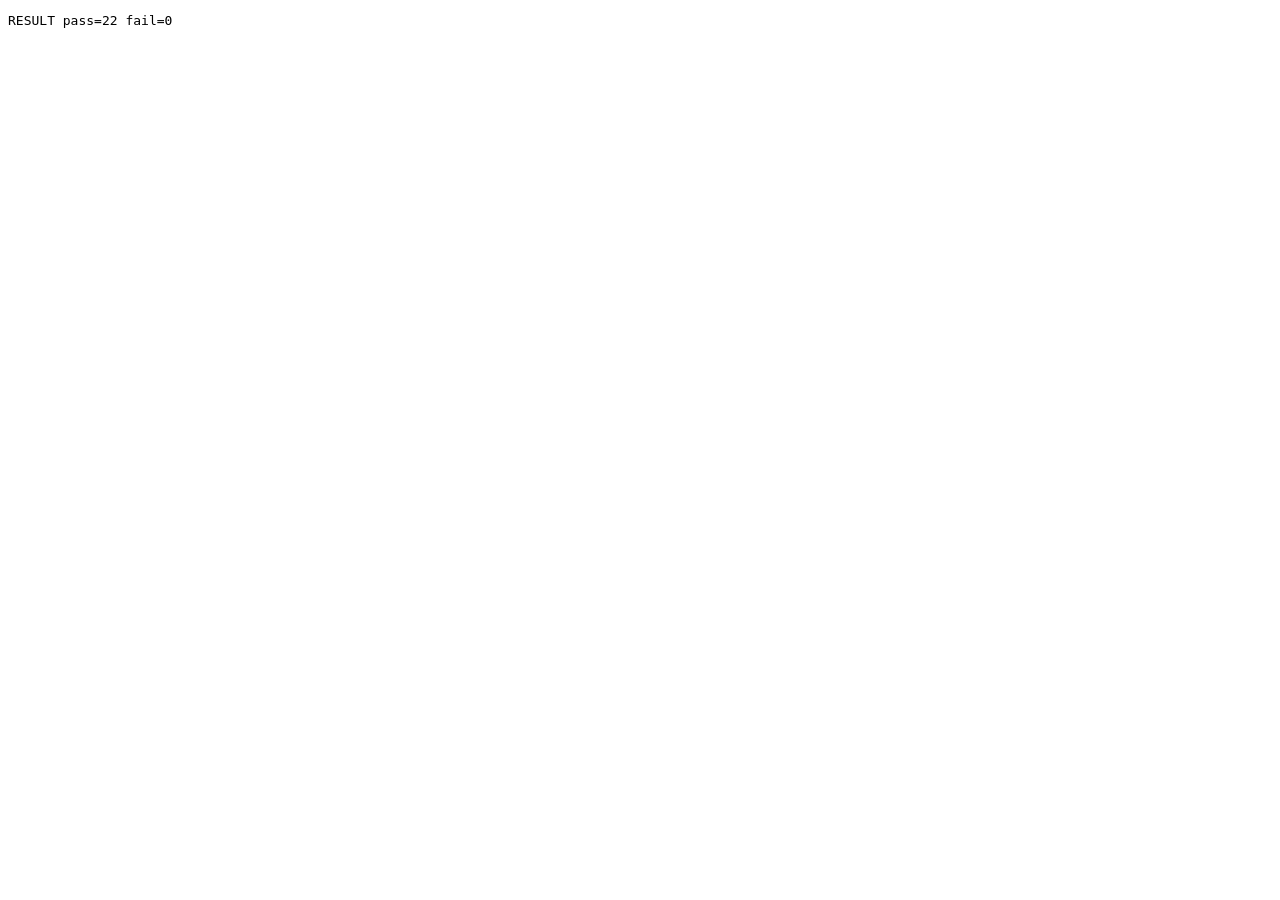
==== tests/index.html @ e7f63d68 "Add Address Space Packer subnetting game and ARCADE.md Static web game (8 levels, warm-up drill), sp" ====
<!doctype html><meta charset="utf-8"><title>tests</title><pre id="out">running</pre>
<script type="module">
import * as S from '../js/subnet.js';
import { LEVELS } from '../js/levels.js';
const results = []; let pass = 0, fail = 0;
function t(name, fn) { try { fn(); pass++; } catch (e) { fail++; results.push('FAIL ' + name + ': ' + e.message); } }
function eq(a, b) { if (a !== b) throw new Error(`expected ${b}, got ${a}`); }

t('ip round trip', () => eq(S.intToIp(S.ipToInt('192.168.1.130')), '192.168.1.130'));
t('high-bit ip', () => eq(S.intToIp(S.ipToInt('255.255.255.255')), '255.255.255.255'));
t('usable /24', () => eq(S.usableHosts(24), 254));
t('usable /30', () => eq(S.usableHosts(30), 2));
t('lan /31 unusable', () => eq(S.usableHosts(31), 0));
t('link /31 is 2 (RFC 3021)', () => eq(S.usableHosts(31, 'link'), 2));
t('prefixForHosts 100 -> /25', () => eq(S.prefixForHosts(100), 25));
t('prefixForHosts 126 -> /25', () => eq(S.prefixForHosts(126), 25));
t('prefixForHosts 127 -> /24', () => eq(S.prefixForHosts(127), 24));
t('prefixForHosts 2 lan -> /30', () => eq(S.prefixForHosts(2), 30));
t('prefixForHosts 2 link -> /31', () => eq(S.prefixForHosts(2, 'link'), 31));
t('alignment', () => { eq(S.isAligned(S.ipToInt('10.0.0.64'), 26), true); eq(S.isAligned(S.ipToInt('10.0.0.48'), 26), false); });
t('overlap', () => { eq(S.overlaps({start:0,size:64},{start:32,size:32}), true); eq(S.overlaps({start:0,size:64},{start:64,size:64}), false); });
t('describeBlock', () => { const d = S.describeBlock(S.ipToInt('10.0.0.64'), 26); eq(d.broadcast, '10.0.0.127'); eq(d.first, '10.0.0.65'); eq(d.last, '10.0.0.126'); });

for (const L of LEVELS) {
  t(`level ${L.id} solvable and unit fine enough`, () => {
    const parent = S.parseCidr(L.parent);
    const used = L.reserved.map((r) => S.parseCidr(r.cidr));
    const unitSize = S.blockSize(L.unit);
    const reqs = L.requests.map((r) => ({ ...r, p: S.prefixForHosts(r.hosts, r.kind || 'lan') }));
    reqs.sort((a, b) => a.p - b.p);
    for (const r of reqs) {
      if (r.p > L.unit) throw new Error(`${r.name} needs /${r.p}, finer than unit /${L.unit}`);
      const s = S.findFreeSlot(parent, used, r.p);
      if (s < 0) throw new Error(`no slot for ${r.name} /${r.p}`);
      used.push({ start: s, size: S.blockSize(r.p) });
    }
    if (parent.size % unitSize) throw new Error('unit does not divide parent');
    if (parent.size / unitSize > 128) throw new Error('too many cells');
    L.reserved.forEach((r) => { if (!S.isAligned(S.parseCidr(r.cidr).start, S.parseCidr(r.cidr).prefix)) throw new Error('reserved misaligned'); });
  });
}
document.getElementById('out').textContent = `RESULT pass=${pass} fail=${fail}\n` + results.join('\n');
</script>
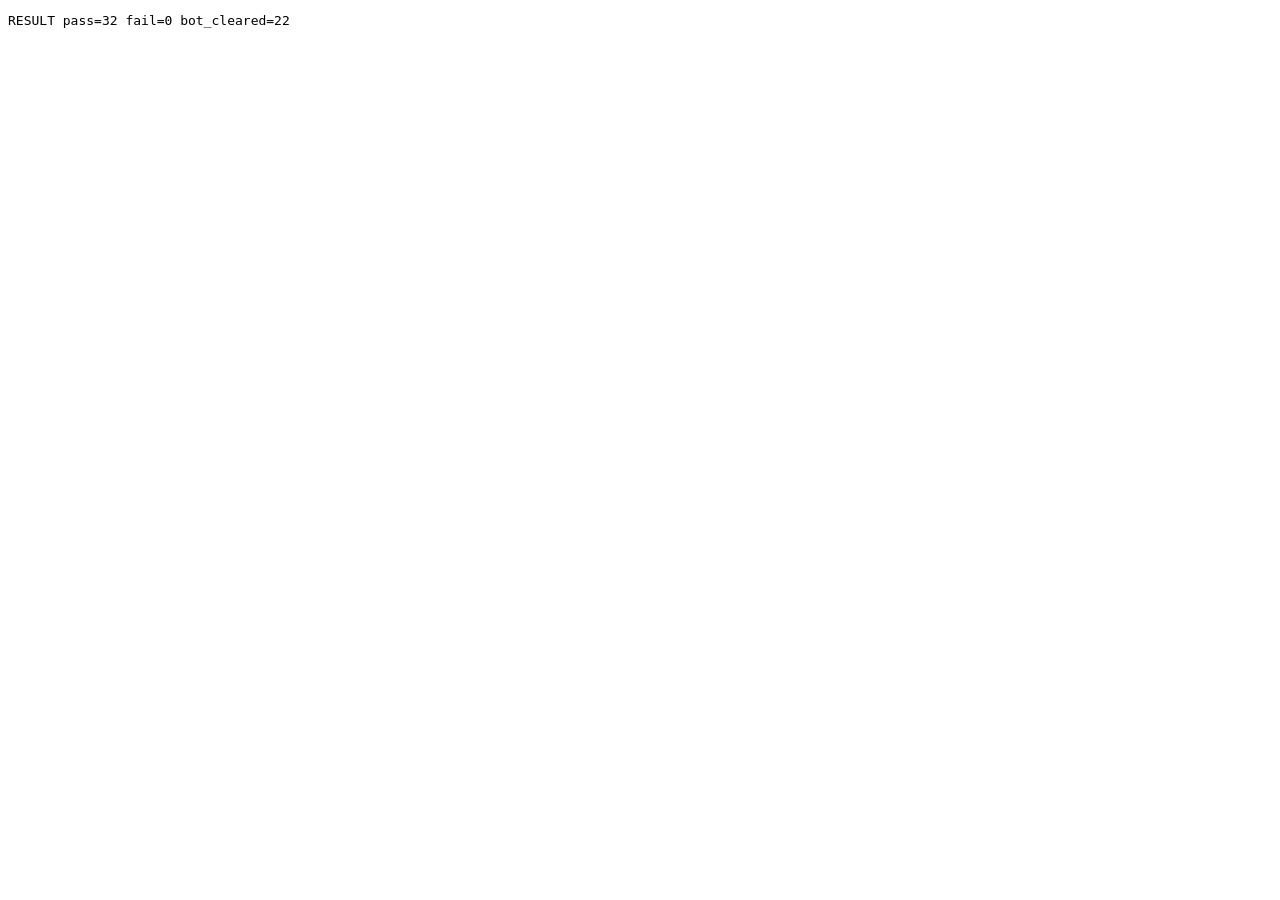
==== commit 35d86958: "Add Tetris-style Arcade mode with rotating subnet bundles Z-order well layout so every aligned subne" ====
--- a/tests/index.html
+++ b/tests/index.html
@@ -2,6 +2,7 @@
 <script type="module">
 import * as S from '../js/subnet.js';
 import { LEVELS } from '../js/levels.js';
+import * as F from '../js/falling-core.js';
 const results = []; let pass = 0, fail = 0;
 function t(name, fn) { try { fn(); pass++; } catch (e) { fail++; results.push('FAIL ' + name + ': ' + e.message); } }
 function eq(a, b) { if (a !== b) throw new Error(`expected ${b}, got ${a}`); }
@@ -39,5 +40,104 @@
     L.reserved.forEach((r) => { if (!S.isAligned(S.parseCidr(r.cidr).start, S.parseCidr(r.cidr).prefix)) throw new Error('reserved misaligned'); });
   });
 }
-document.getElementById('out').textContent = `RESULT pass=${pass} fail=${fail}\n` + results.join('\n');
+
+// ---- falling-block core ----
+t('Z-order: every aligned block is a rectangle covering exactly its address range', () => {
+  for (let prefix = 24; prefix <= 30; prefix++) {
+    const sh = F.shape(prefix);
+    for (let y = 0; y < F.H; y += sh.h) for (let x = 0; x < F.W; x += sh.w) {
+      const addrs = [];
+      for (let r = y; r < y + sh.h; r++) for (let c = x; c < x + sh.w; c++) addrs.push(F.morton(c, r));
+      addrs.sort((a, b) => a - b);
+      const start = addrs[0];
+      if (start % sh.size) throw new Error(`/${prefix} at ${x},${y} starts misaligned at ${start}`);
+      addrs.forEach((a, i) => { if (a !== start + i) throw new Error(`/${prefix} at ${x},${y} not contiguous`); });
+    }
+  }
+});
+t('shape dims: /30 2x2, /29 4x2, /28 4x4, /27 8x4, /26 8x8, /25 16x8, /24 16x16', () => {
+  const want = { 30: '2x2', 29: '4x2', 28: '4x4', 27: '8x4', 26: '8x8', 25: '16x8', 24: '16x16' };
+  for (const [p, d] of Object.entries(want)) { const s = F.shape(Number(p)); eq(s.w + 'x' + s.h, d); }
+});
+t('morton is a bijection on the 16x16 well', () => {
+  const seen = new Set(); for (let y = 0; y < 16; y++) for (let x = 0; x < 16; x++) seen.add(F.morton(x, y)); eq(seen.size, 256);
+});
+t('rotation: 4 turns restore every shape; CW then CCW is identity', () => {
+  for (const [name, cells] of Object.entries(F.SHAPES)) {
+    let c = cells; for (let i = 0; i < 4; i++) c = F.rotateCW(c);
+    eq(JSON.stringify(c.slice().sort()), JSON.stringify(cells.slice().sort()));
+    eq(JSON.stringify(F.rotateCCW(F.rotateCW(cells)).slice().sort()), JSON.stringify(cells.slice().sort()));
+    eq(F.rotateCW(cells).length, cells.length);
+  }
+});
+t('rotating I turns 4x1 into 1x4; T has four distinct orientations', () => {
+  const e = F.extent(F.rotateCW(F.SHAPES.I)); eq(e.cols + 'x' + e.rows, '1x4');
+  const seen = new Set(); let c = F.SHAPES.T; for (let i = 0; i < 4; i++) { seen.add(JSON.stringify(c.slice().sort())); c = F.rotateCW(c); } eq(seen.size, 4);
+});
+t('makeRound: block size matches hosts, bundles appear, budget respected', () => {
+  let bundles = 0;
+  for (let round = 1; round <= 6; round++) for (let seed = 1; seed <= 10; seed++) {
+    const reqs = F.makeRound(round, F.rng(seed * 31 + round));
+    let total = 0;
+    for (const r of reqs) {
+      eq(S.blockSize(S.prefixForHosts(r.hosts)), r.size); eq(r.names.length, r.cells.length);
+      total += r.size * r.cells.length; if (r.cells.length > 1) bundles++;
+    }
+    if (total > F.W * F.H) throw new Error('over budget');
+  }
+  if (bundles < 10) throw new Error('too few bundles: ' + bundles);
+});
+t('move steps by the cell width; resize snaps', () => {
+  const g = F.newGame(3); F.resize(g, -1); eq(g.piece.prefix, 29); eq(g.piece.w, 4);
+  F.move(g, 1); eq(g.piece.x % 4, 0);
+  F.resize(g, -1); eq(g.piece.prefix, 30); eq(g.piece.x % 2, 0); eq(F.resize(g, -1), false);
+});
+t('too-small piece does not lock and costs one mistake', () => {
+  const g = F.newGame(5);
+  while (S.usableHosts(g.piece.prefix) >= F.currentRequest(g).hosts && F.resize(g, -1)) {}
+  if (S.usableHosts(g.piece.prefix) >= F.currentRequest(g).hosts) return;
+  eq(F.hardDrop(g), 'blocked'); eq(F.step(g), 'blocked'); eq(g.mistakes, 1); eq(g.allocations.length, 0);
+});
+t('bundle locks as separate real subnets with the right addresses', () => {
+  const g = F.newGame(1);
+  g.reqs = [{ name: 'Branch x4', names: ['Branch A', 'Branch B', 'Branch C', 'Branch D'], hosts: 12, size: 16, shape: 'T', cells: F.SHAPES.T.map((c) => c.slice()) },
+            { name: 'Tail', names: ['Tail'], hosts: 12, size: 16, shape: 'single', cells: [[0, 0]] }];
+  g.idx = 0; F.respawn(g);
+  eq(g.piece.prefix, 28); eq(F.hardDrop(g), 'locked');
+  eq(g.allocations.length, 4);
+  const nets = g.allocations.map((a) => a.cidr); eq(new Set(nets).size, 4);
+  nets.forEach((c) => { const [ip, len] = c.split('/'); if (S.ipToInt(ip) % S.blockSize(Number(len))) throw new Error('misaligned ' + c); eq(len, '28'); });
+  eq(g.score >= 400, true);
+});
+t('bot (searches rotations and columns) plays 30 seeds with no misaligned lock', () => {
+  let cleared = 0;
+  for (let seed = 1; seed <= 30; seed++) {
+    const g = F.newGame(seed); let guard = 0;
+    while (!g.over && !g.roundDone && guard++ < 200) {
+      const best = S.prefixForHosts(F.currentRequest(g).hosts);
+      while (g.piece.prefix > best) F.resize(g, 1);
+      while (g.piece.prefix < best) F.resize(g, -1);
+      let pick = null;
+      for (let rot = 0; rot < 4; rot++) {
+        const p = g.piece;
+        for (let x = 0; x + F.extent(p.cells).cols * p.w <= F.W; x += p.w) {
+          if (F.collides(g, p, x, p.y)) continue;
+          const ox = p.x; p.x = x; const ly = F.landingY(g); p.x = ox;
+          const top = ly + F.extent(p.cells).rows * p.h;
+          if (!pick || top < pick.top || (top === pick.top && ly < pick.ly)) pick = { top, ly, x, rot };
+        }
+        F.rotate(g, 1);
+      }
+      if (!pick) { F.hardDrop(g); continue; }
+      for (let i = 0; i < pick.rot; i++) F.rotate(g, 1);
+      if (!F.collides(g, g.piece, pick.x, g.piece.y)) g.piece.x = pick.x;
+      F.hardDrop(g);
+    }
+    g.allocations.forEach((a) => { const [ip, len] = a.cidr.split('/'); if (S.ipToInt(ip) % S.blockSize(Number(len))) throw new Error('misaligned ' + a.cidr); });
+    if (g.roundDone) cleared++;
+  }
+  window.__cleared = cleared;
+  if (cleared < 8) throw new Error('bot only cleared ' + cleared + ' of 30');
+});
+document.getElementById('out').textContent = `RESULT pass=${pass} fail=${fail} bot_cleared=${window.__cleared}\n` + results.join('\n');
 </script>
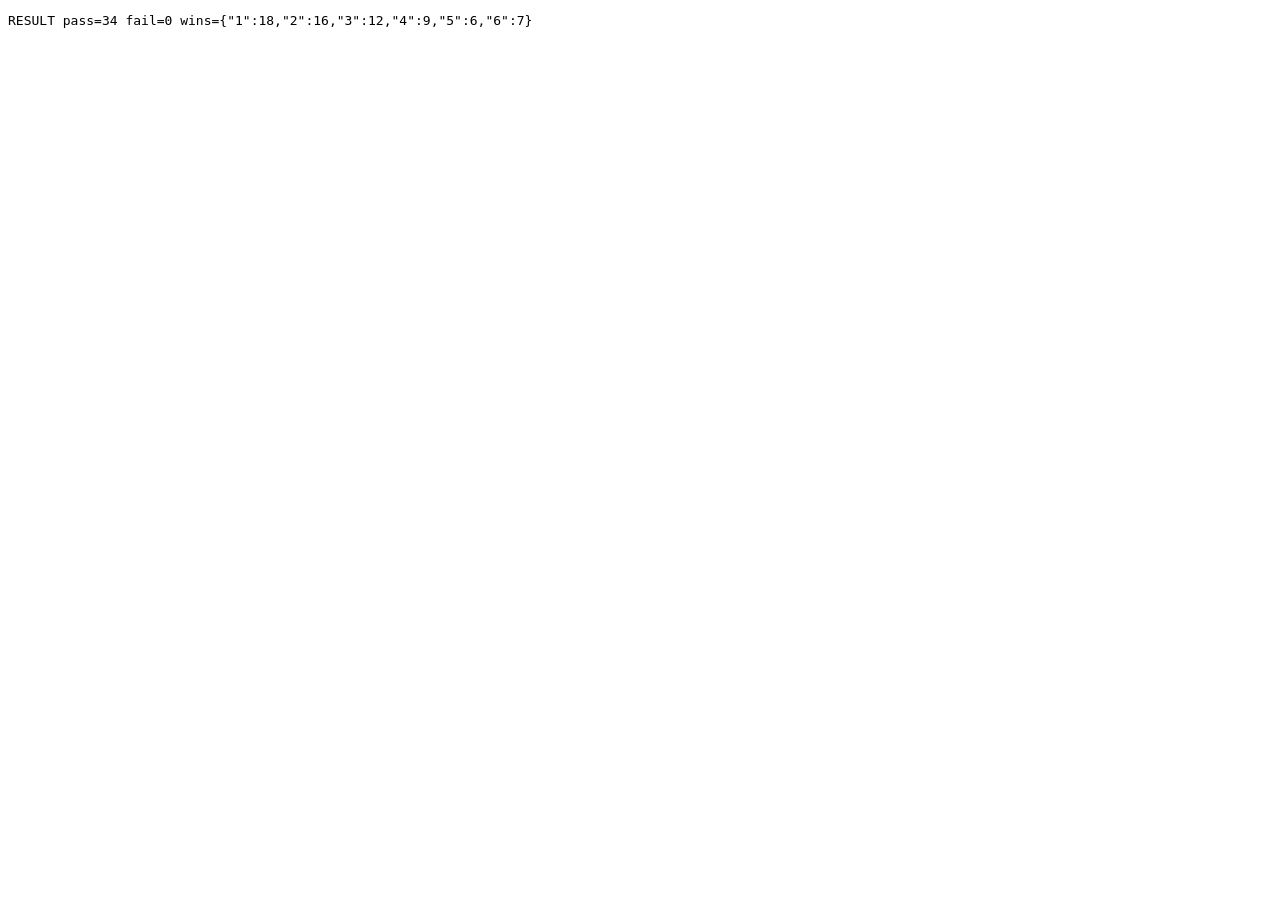
==== commit 49eb56fe: "Replace Tetris mode with Subnet 2048 Tiles are real subnets that merge only when they are true sibli" ====
--- a/tests/index.html
+++ b/tests/index.html
@@ -2,7 +2,7 @@
 <script type="module">
 import * as S from '../js/subnet.js';
 import { LEVELS } from '../js/levels.js';
-import * as F from '../js/falling-core.js';
+import * as M from '../js/merge-core.js';
 const results = []; let pass = 0, fail = 0;
 function t(name, fn) { try { fn(); pass++; } catch (e) { fail++; results.push('FAIL ' + name + ': ' + e.message); } }
 function eq(a, b) { if (a !== b) throw new Error(`expected ${b}, got ${a}`); }
@@ -41,103 +41,135 @@
   });
 }
 
-// ---- falling-block core ----
-t('Z-order: every aligned block is a rectangle covering exactly its address range', () => {
-  for (let prefix = 24; prefix <= 30; prefix++) {
-    const sh = F.shape(prefix);
-    for (let y = 0; y < F.H; y += sh.h) for (let x = 0; x < F.W; x += sh.w) {
-      const addrs = [];
-      for (let r = y; r < y + sh.h; r++) for (let c = x; c < x + sh.w; c++) addrs.push(F.morton(c, r));
-      addrs.sort((a, b) => a - b);
-      const start = addrs[0];
-      if (start % sh.size) throw new Error(`/${prefix} at ${x},${y} starts misaligned at ${start}`);
-      addrs.forEach((a, i) => { if (a !== start + i) throw new Error(`/${prefix} at ${x},${y} not contiguous`); });
+// ---- Subnet 2048 core ----
+const T = (cidr, id = 1) => { const c = S.parseCidr(cidr); return { id, start: c.start, prefix: c.prefix }; };
+t('siblings: halves of the same parent only', () => {
+  eq(M.areSiblings(T('10.0.0.0/28'), T('10.0.0.16/28')), true);
+  eq(M.areSiblings(T('10.0.0.16/28'), T('10.0.0.0/28')), true);
+  eq(M.areSiblings(T('10.0.0.16/28'), T('10.0.0.32/28')), false);   // adjacent and equal, but not siblings
+  eq(M.areSiblings(T('10.0.0.0/28'), T('10.0.0.16/29')), false);    // different sizes
+  eq(M.areSiblings(T('10.0.0.0/28'), T('10.0.0.0/28')), false);
+  eq(M.areSiblings(T('10.0.0.32/27'), T('10.0.0.0/27')), true);     // together they make 10.0.0.0/26
+  eq(M.areSiblings(T('10.0.0.32/27'), T('10.0.0.64/27')), false);   // adjacent and equal, but different /26 parents
+});
+t('siblingStart and merge result', () => {
+  eq(S.intToIp(M.siblingStart(T('10.0.0.48/28'))), '10.0.0.32');
+  eq(S.intToIp(M.siblingStart(T('10.0.0.0/26'))), '10.0.0.64');
+  const m = M.mergedOf(T('10.0.0.16/28'), T('10.0.0.0/28')); eq(S.intToIp(m.start) + '/' + m.prefix, '10.0.0.0/27');
+});
+t('every level pool tiles the parent exactly (30 seeds each)', () => {
+  for (const L of M.LEVELS) for (let seed = 1; seed <= 30; seed++) {
+    const pool = M.makePool(L, M.rng(seed)).slice().sort((a, b) => a.start - b.start);
+    const parent = S.parseCidr(L.parent); let at = parent.start;
+    for (const b of pool) { if (b.start !== at) throw new Error(`level ${L.id} gap/overlap at ${S.intToIp(at)}`); if (b.start % S.blockSize(b.prefix)) throw new Error('misaligned'); at += S.blockSize(b.prefix); }
+    if (at !== parent.start + parent.size) throw new Error(`level ${L.id} does not fill the parent`);
+  }
+});
+const empty = () => new Array(16).fill(null);
+t('slide left merges siblings', () => {
+  const b = empty(); b[0] = T('10.0.0.0/28', 1); b[3] = T('10.0.0.16/28', 2);
+  const r = M.slide(b, 'left');
+  eq(r.merges.length, 1); eq(r.board[0].prefix, 27); eq(S.intToIp(r.board[0].start), '10.0.0.0'); eq(r.board[3], null); eq(r.moved, true);
+});
+t('equal-size non-siblings block each other and report why', () => {
+  const b = empty(); b[0] = T('10.0.0.16/28', 1); b[1] = T('10.0.0.32/28', 2);
+  const r = M.slide(b, 'left');
+  eq(r.merges.length, 0); eq(r.blocked.length, 1); eq(r.moved, false);
+});
+t('one merge per tile per move', () => {
+  const b = empty(); ['10.0.0.0/28', '10.0.0.16/28', '10.0.0.32/28', '10.0.0.48/28'].forEach((c, i) => { b[i] = T(c, i + 1); });
+  const r = M.slide(b, 'left');
+  eq(r.merges.length, 2); eq(r.board[0].prefix, 27); eq(r.board[1].prefix, 27); eq(r.board[2], null);
+});
+t('slide directions: up/down/right', () => {
+  const b = empty(); b[0] = T('10.0.0.0/28', 1); b[12] = T('10.0.0.16/28', 2);   // column 0, rows 0 and 3
+  eq(M.slide(b, 'down').merges.length, 1); eq(M.slide(b, 'up').merges.length, 1);
+  eq(M.slide(b, 'down').board[12].prefix, 27); eq(M.slide(b, 'up').board[0].prefix, 27);
+  const c = empty(); c[0] = T('10.0.0.0/28', 1); c[2] = T('10.0.0.16/28', 2);
+  eq(M.slide(c, 'right').board[3].prefix, 27);
+});
+function coverage(g) {
+  const all = [...g.board.filter(Boolean), ...g.pool].sort((a, b) => a.start - b.start);
+  let at = g.parent.start;
+  for (const x of all) { if (x.start !== at) return false; at += S.blockSize(x.prefix); }
+  return at === g.parent.start + g.parent.size;
+}
+t('coverage invariant holds through 300 random moves on every level', () => {
+  for (let li = 0; li < M.LEVELS.length; li++) {
+    const g = M.newGame(li, 5); const r = M.rng(99); const dirs = ['left', 'right', 'up', 'down'];
+    for (let i = 0; i < 300 && !g.won && !g.lost; i++) { M.move(g, dirs[Math.floor(r() * 4)]); if (!coverage(g)) throw new Error(`level ${li + 1} coverage broken at move ${i}`); }
+    if (!coverage(g)) throw new Error('final coverage');
+  }
+});
+t('undo restores the exact previous state', () => {
+  const g = M.newGame(2, 3); const before = JSON.stringify({ b: g.board, p: g.pool, s: g.score, m: g.moves });
+  for (const d of ['left', 'up', 'right', 'down']) { if (M.move(g, d).moved) break; }
+  eq(M.undo(g), true); eq(JSON.stringify({ b: g.board, p: g.pool, s: g.score, m: g.moves }), before);
+});
+t('stuck detection: a full board with no sibling neighbours is lost; one with a pair is not', () => {
+  const g = M.newGame(2, 1); const parent = S.parseCidr('172.16.0.0/24');
+  const tiles = []; for (let i = 0; i < 16; i++) tiles.push({ start: parent.start + i * 16, prefix: 28 });
+  const adjacentSibling = (order) => { for (let r = 0; r < 4; r++) for (let c = 0; c < 4; c++) { const a = tiles[order[r * 4 + c]]; for (const [dr, dc] of [[0, 1], [1, 0]]) { if (r + dr > 3 || c + dc > 3) continue; if (M.areSiblings(a, tiles[order[(r + dr) * 4 + c + dc]])) return true; } } return false; };
+  const rnd = M.rng(7); let order, tries = 0;
+  do { order = [...Array(16).keys()]; for (let i = 15; i > 0; i--) { const j = Math.floor(rnd() * (i + 1)); [order[i], order[j]] = [order[j], order[i]]; } } while (adjacentSibling(order) && ++tries < 5000);
+  if (tries >= 5000) throw new Error('could not build a deadlocked board');
+  g.level = { ...g.level, parent: '172.16.0.0/24' }; g.parent = parent;
+  g.board = order.map((o, i) => ({ id: i + 1, ...tiles[o] })); g.pool = [];
+  M.checkEnd(g); eq(g.lost, true); eq(g.won, false);
+  // swap two tiles so that a sibling pair sits side by side: now a move exists
+  const g2 = M.newGame(2, 1); g2.level = g.level; g2.parent = parent; g2.pool = [];
+  const b2 = order.map((o, i) => ({ id: i + 1, ...tiles[o] })); const i0 = b2.findIndex((x) => x.start === tiles[0].start), i1 = b2.findIndex((x) => x.start === tiles[1].start);
+  const tmp = b2[i1]; b2[i1] = b2[i0 + 1 < 16 && (i0 % 4) < 3 ? i0 + 1 : i0 - 1]; b2[(i0 % 4) < 3 ? i0 + 1 : i0 - 1] = tmp;
+  g2.board = b2; M.checkEnd(g2); eq(g2.lost, !M.canMove(g2));
+});
+t('winning: a single parent-sized tile ends the game as won', () => {
+  const g = M.newGame(0, 1); const parent = S.parseCidr('10.0.0.0/26');
+  g.board = new Array(16).fill(null); g.board[5] = { id: 1, start: parent.start, prefix: parent.prefix }; g.pool = [];
+  M.checkEnd(g); eq(g.won, true);
+});
+function tilesAfter(board) { return board.filter(Boolean).length; }
+function stuckPairs(board) {   // adjacent equal-size non-siblings in any row or column
+  let n = 0;
+  for (let r = 0; r < 4; r++) for (let c = 0; c < 4; c++) {
+    const a = board[r * 4 + c]; if (!a) continue;
+    for (const [dr, dc] of [[0, 1], [1, 0]]) { const rr = r + dr, cc = c + dc; if (rr > 3 || cc > 3) continue; const b = board[rr * 4 + cc]; if (b && b.prefix === a.prefix && !M.areSiblings(a, b)) n++; }
+  }
+  return n;
+}
+function evalBoard(board, mergedSize) { return mergedSize * 3 - tilesAfter(board) * 40 - stuckPairs(board) * 25; }
+const reid = (board) => board.map((x) => x && { ...x, id: x.id || 99 });
+function search(board, depth) {   // best score reachable by sliding `depth` more times (spawns ignored)
+  let best = -1e9;
+  for (const d of ['left', 'up', 'right', 'down']) {
+    const r = M.slide(board, d); if (!r.moved) continue;
+    const m = r.merges.reduce((a, x) => a + S.blockSize(x.result.prefix), 0);
+    let v = evalBoard(r.board, m);
+    if (depth > 1) { const sub = search(reid(r.board), depth - 1); if (sub > -1e9) v += 0.9 * sub; }
+    if (v > best) best = v;
+  }
+  return best;
+}
+t('a depth-3 planning bot can win every level (winnability check, 20 seeds each)', () => {
+  const wins = {};
+  for (let li = 0; li < M.LEVELS.length; li++) {
+    wins[li + 1] = 0;
+    for (let seed = 1; seed <= 20; seed++) {
+      const g = M.newGame(li, seed); let guard = 0;
+      while (!g.won && !g.lost && guard++ < 800) {
+        let best = null;
+        for (const d of ['left', 'up', 'right', 'down']) {
+          const r = M.slide(g.board, d); if (!r.moved) continue;
+          const m = r.merges.reduce((a, x) => a + S.blockSize(x.result.prefix), 0);
+          const sc = evalBoard(r.board, m) + 0.9 * search(r.board.map((x) => x && { ...x, id: x.id || 99 }), 2);
+          if (!best || sc > best.sc) best = { d, sc };
+        }
+        if (!best) break; M.move(g, best.d);
+      }
+      if (g.won) wins[li + 1]++;
     }
   }
+  window.__wins = JSON.stringify(wins);
+  for (const k of Object.keys(wins)) if (wins[k] < 3) throw new Error(`level ${k}: planning bot won only ${wins[k]}/20`);
 });
-t('shape dims: /30 2x2, /29 4x2, /28 4x4, /27 8x4, /26 8x8, /25 16x8, /24 16x16', () => {
-  const want = { 30: '2x2', 29: '4x2', 28: '4x4', 27: '8x4', 26: '8x8', 25: '16x8', 24: '16x16' };
-  for (const [p, d] of Object.entries(want)) { const s = F.shape(Number(p)); eq(s.w + 'x' + s.h, d); }
-});
-t('morton is a bijection on the 16x16 well', () => {
-  const seen = new Set(); for (let y = 0; y < 16; y++) for (let x = 0; x < 16; x++) seen.add(F.morton(x, y)); eq(seen.size, 256);
-});
-t('rotation: 4 turns restore every shape; CW then CCW is identity', () => {
-  for (const [name, cells] of Object.entries(F.SHAPES)) {
-    let c = cells; for (let i = 0; i < 4; i++) c = F.rotateCW(c);
-    eq(JSON.stringify(c.slice().sort()), JSON.stringify(cells.slice().sort()));
-    eq(JSON.stringify(F.rotateCCW(F.rotateCW(cells)).slice().sort()), JSON.stringify(cells.slice().sort()));
-    eq(F.rotateCW(cells).length, cells.length);
-  }
-});
-t('rotating I turns 4x1 into 1x4; T has four distinct orientations', () => {
-  const e = F.extent(F.rotateCW(F.SHAPES.I)); eq(e.cols + 'x' + e.rows, '1x4');
-  const seen = new Set(); let c = F.SHAPES.T; for (let i = 0; i < 4; i++) { seen.add(JSON.stringify(c.slice().sort())); c = F.rotateCW(c); } eq(seen.size, 4);
-});
-t('makeRound: block size matches hosts, bundles appear, budget respected', () => {
-  let bundles = 0;
-  for (let round = 1; round <= 6; round++) for (let seed = 1; seed <= 10; seed++) {
-    const reqs = F.makeRound(round, F.rng(seed * 31 + round));
-    let total = 0;
-    for (const r of reqs) {
-      eq(S.blockSize(S.prefixForHosts(r.hosts)), r.size); eq(r.names.length, r.cells.length);
-      total += r.size * r.cells.length; if (r.cells.length > 1) bundles++;
-    }
-    if (total > F.W * F.H) throw new Error('over budget');
-  }
-  if (bundles < 10) throw new Error('too few bundles: ' + bundles);
-});
-t('move steps by the cell width; resize snaps', () => {
-  const g = F.newGame(3); F.resize(g, -1); eq(g.piece.prefix, 29); eq(g.piece.w, 4);
-  F.move(g, 1); eq(g.piece.x % 4, 0);
-  F.resize(g, -1); eq(g.piece.prefix, 30); eq(g.piece.x % 2, 0); eq(F.resize(g, -1), false);
-});
-t('too-small piece does not lock and costs one mistake', () => {
-  const g = F.newGame(5);
-  while (S.usableHosts(g.piece.prefix) >= F.currentRequest(g).hosts && F.resize(g, -1)) {}
-  if (S.usableHosts(g.piece.prefix) >= F.currentRequest(g).hosts) return;
-  eq(F.hardDrop(g), 'blocked'); eq(F.step(g), 'blocked'); eq(g.mistakes, 1); eq(g.allocations.length, 0);
-});
-t('bundle locks as separate real subnets with the right addresses', () => {
-  const g = F.newGame(1);
-  g.reqs = [{ name: 'Branch x4', names: ['Branch A', 'Branch B', 'Branch C', 'Branch D'], hosts: 12, size: 16, shape: 'T', cells: F.SHAPES.T.map((c) => c.slice()) },
-            { name: 'Tail', names: ['Tail'], hosts: 12, size: 16, shape: 'single', cells: [[0, 0]] }];
-  g.idx = 0; F.respawn(g);
-  eq(g.piece.prefix, 28); eq(F.hardDrop(g), 'locked');
-  eq(g.allocations.length, 4);
-  const nets = g.allocations.map((a) => a.cidr); eq(new Set(nets).size, 4);
-  nets.forEach((c) => { const [ip, len] = c.split('/'); if (S.ipToInt(ip) % S.blockSize(Number(len))) throw new Error('misaligned ' + c); eq(len, '28'); });
-  eq(g.score >= 400, true);
-});
-t('bot (searches rotations and columns) plays 30 seeds with no misaligned lock', () => {
-  let cleared = 0;
-  for (let seed = 1; seed <= 30; seed++) {
-    const g = F.newGame(seed); let guard = 0;
-    while (!g.over && !g.roundDone && guard++ < 200) {
-      const best = S.prefixForHosts(F.currentRequest(g).hosts);
-      while (g.piece.prefix > best) F.resize(g, 1);
-      while (g.piece.prefix < best) F.resize(g, -1);
-      let pick = null;
-      for (let rot = 0; rot < 4; rot++) {
-        const p = g.piece;
-        for (let x = 0; x + F.extent(p.cells).cols * p.w <= F.W; x += p.w) {
-          if (F.collides(g, p, x, p.y)) continue;
-          const ox = p.x; p.x = x; const ly = F.landingY(g); p.x = ox;
-          const top = ly + F.extent(p.cells).rows * p.h;
-          if (!pick || top < pick.top || (top === pick.top && ly < pick.ly)) pick = { top, ly, x, rot };
-        }
-        F.rotate(g, 1);
-      }
-      if (!pick) { F.hardDrop(g); continue; }
-      for (let i = 0; i < pick.rot; i++) F.rotate(g, 1);
-      if (!F.collides(g, g.piece, pick.x, g.piece.y)) g.piece.x = pick.x;
-      F.hardDrop(g);
-    }
-    g.allocations.forEach((a) => { const [ip, len] = a.cidr.split('/'); if (S.ipToInt(ip) % S.blockSize(Number(len))) throw new Error('misaligned ' + a.cidr); });
-    if (g.roundDone) cleared++;
-  }
-  window.__cleared = cleared;
-  if (cleared < 8) throw new Error('bot only cleared ' + cleared + ' of 30');
-});
-document.getElementById('out').textContent = `RESULT pass=${pass} fail=${fail} bot_cleared=${window.__cleared}\n` + results.join('\n');
+document.getElementById('out').textContent = `RESULT pass=${pass} fail=${fail} wins=${window.__wins}\n` + results.join('\n');
 </script>
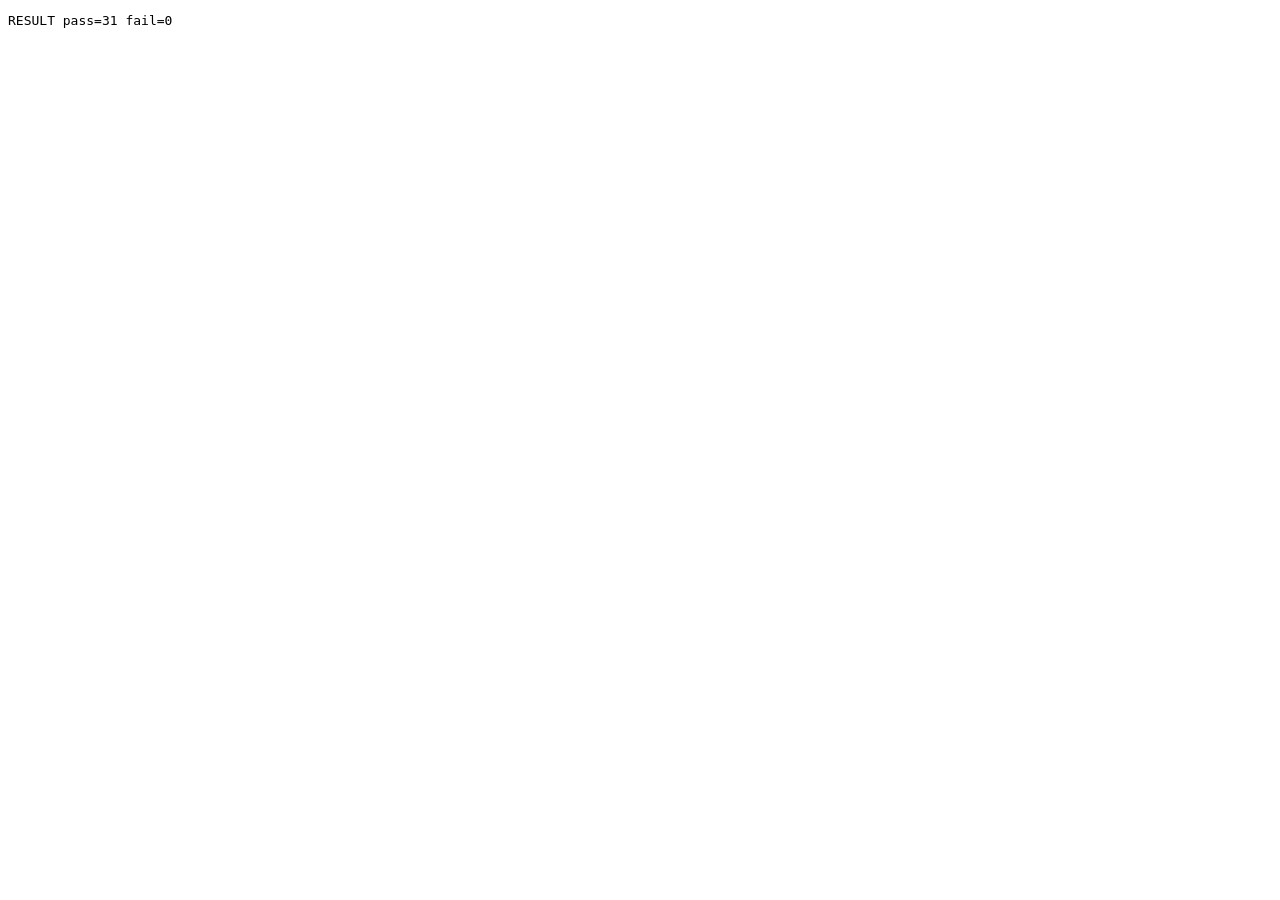
==== commit ec83db55: "Replace subnet games with Network Connections Phone-first word puzzle: 16 tiles, four groups of four" ====
--- a/tests/index.html
+++ b/tests/index.html
@@ -1,175 +1,92 @@
 <!doctype html><meta charset="utf-8"><title>tests</title><pre id="out">running</pre>
 <script type="module">
-import * as S from '../js/subnet.js';
-import { LEVELS } from '../js/levels.js';
-import * as M from '../js/merge-core.js';
+import * as C from '../js/connections-core.js';
 const results = []; let pass = 0, fail = 0;
 function t(name, fn) { try { fn(); pass++; } catch (e) { fail++; results.push('FAIL ' + name + ': ' + e.message); } }
-function eq(a, b) { if (a !== b) throw new Error(`expected ${b}, got ${a}`); }
+function eq(a, b) { if (JSON.stringify(a) !== JSON.stringify(b)) throw new Error(`expected ${JSON.stringify(b)}, got ${JSON.stringify(a)}`); }
 
-t('ip round trip', () => eq(S.intToIp(S.ipToInt('192.168.1.130')), '192.168.1.130'));
-t('high-bit ip', () => eq(S.intToIp(S.ipToInt('255.255.255.255')), '255.255.255.255'));
-t('usable /24', () => eq(S.usableHosts(24), 254));
-t('usable /30', () => eq(S.usableHosts(30), 2));
-t('lan /31 unusable', () => eq(S.usableHosts(31), 0));
-t('link /31 is 2 (RFC 3021)', () => eq(S.usableHosts(31, 'link'), 2));
-t('prefixForHosts 100 -> /25', () => eq(S.prefixForHosts(100), 25));
-t('prefixForHosts 126 -> /25', () => eq(S.prefixForHosts(126), 25));
-t('prefixForHosts 127 -> /24', () => eq(S.prefixForHosts(127), 24));
-t('prefixForHosts 2 lan -> /30', () => eq(S.prefixForHosts(2), 30));
-t('prefixForHosts 2 link -> /31', () => eq(S.prefixForHosts(2, 'link'), 31));
-t('alignment', () => { eq(S.isAligned(S.ipToInt('10.0.0.64'), 26), true); eq(S.isAligned(S.ipToInt('10.0.0.48'), 26), false); });
-t('overlap', () => { eq(S.overlaps({start:0,size:64},{start:32,size:32}), true); eq(S.overlaps({start:0,size:64},{start:64,size:64}), false); });
-t('describeBlock', () => { const d = S.describeBlock(S.ipToInt('10.0.0.64'), 26); eq(d.broadcast, '10.0.0.127'); eq(d.first, '10.0.0.65'); eq(d.last, '10.0.0.126'); });
+const { puzzles } = await (await fetch('../data/puzzles.json')).json();
+const P = puzzles[0];                                  // Network Basics
+const pick = (g, gi) => P.groups[gi].items.forEach((it) => C.toggle(g, it));
+const game = (seed = 1) => C.newGame(P, C.rng(seed));
 
-for (const L of LEVELS) {
-  t(`level ${L.id} solvable and unit fine enough`, () => {
-    const parent = S.parseCidr(L.parent);
-    const used = L.reserved.map((r) => S.parseCidr(r.cidr));
-    const unitSize = S.blockSize(L.unit);
-    const reqs = L.requests.map((r) => ({ ...r, p: S.prefixForHosts(r.hosts, r.kind || 'lan') }));
-    reqs.sort((a, b) => a.p - b.p);
-    for (const r of reqs) {
-      if (r.p > L.unit) throw new Error(`${r.name} needs /${r.p}, finer than unit /${L.unit}`);
-      const s = S.findFreeSlot(parent, used, r.p);
-      if (s < 0) throw new Error(`no slot for ${r.name} /${r.p}`);
-      used.push({ start: s, size: S.blockSize(r.p) });
-    }
-    if (parent.size % unitSize) throw new Error('unit does not divide parent');
-    if (parent.size / unitSize > 128) throw new Error('too many cells');
-    L.reserved.forEach((r) => { if (!S.isAligned(S.parseCidr(r.cidr).start, S.parseCidr(r.cidr).prefix)) throw new Error('reserved misaligned'); });
-  });
-}
+// ---- shipped puzzles ----
+t('eight puzzles ship, ids 1..8 in order', () => { eq(puzzles.length, 8); eq(puzzles.map((p) => p.id), [1, 2, 3, 4, 5, 6, 7, 8]); });
+puzzles.forEach((p) => t(`puzzle ${p.id} "${p.title}" is valid`, () => { const e = C.validatePuzzle(p); if (e.length) throw new Error(e.join('; ')); }));
+t('puzzle titles are unique', () => eq(new Set(puzzles.map((p) => p.title)).size, 8));
+t('no item is blank, and every why is a sentence', () => puzzles.forEach((p) => p.groups.forEach((g) => { if (g.why.length < 15) throw new Error(g.name); })));
 
-// ---- Subnet 2048 core ----
-const T = (cidr, id = 1) => { const c = S.parseCidr(cidr); return { id, start: c.start, prefix: c.prefix }; };
-t('siblings: halves of the same parent only', () => {
-  eq(M.areSiblings(T('10.0.0.0/28'), T('10.0.0.16/28')), true);
-  eq(M.areSiblings(T('10.0.0.16/28'), T('10.0.0.0/28')), true);
-  eq(M.areSiblings(T('10.0.0.16/28'), T('10.0.0.32/28')), false);   // adjacent and equal, but not siblings
-  eq(M.areSiblings(T('10.0.0.0/28'), T('10.0.0.16/29')), false);    // different sizes
-  eq(M.areSiblings(T('10.0.0.0/28'), T('10.0.0.0/28')), false);
-  eq(M.areSiblings(T('10.0.0.32/27'), T('10.0.0.0/27')), true);     // together they make 10.0.0.0/26
-  eq(M.areSiblings(T('10.0.0.32/27'), T('10.0.0.64/27')), false);   // adjacent and equal, but different /26 parents
+// ---- validator rejects bad data ----
+const clone = () => JSON.parse(JSON.stringify(P));
+t('validator: three groups', () => { const p = clone(); p.groups.pop(); if (!C.validatePuzzle(p).length) throw new Error('accepted'); });
+t('validator: duplicate item across groups', () => { const p = clone(); p.groups[1].items[0] = p.groups[0].items[0]; if (!C.validatePuzzle(p).some((e) => e.includes('appears in'))) throw new Error('missed'); });
+t('validator: duplicate differing only by case', () => { const p = clone(); p.groups[1].items[0] = p.groups[0].items[0].toLowerCase(); if (!C.validatePuzzle(p).length) throw new Error('missed'); });
+t('validator: group with 3 items', () => { const p = clone(); p.groups[2].items.pop(); if (!C.validatePuzzle(p).length) throw new Error('missed'); });
+t('validator: missing why or name', () => { const p = clone(); p.groups[0].why = ''; p.groups[1].name = ' '; eq(C.validatePuzzle(p).length, 2); });
+t('newGame refuses an invalid puzzle', () => { const p = clone(); p.groups.pop(); let threw = false; try { C.newGame(p); } catch { threw = true; } eq(threw, true); });
+
+// ---- rules ----
+t('new game: 16 distinct tiles, nothing selected, 4 mistakes left', () => { const g = game(); eq(g.tiles.length, 16); eq(new Set(g.tiles).size, 16); eq(g.selected, []); eq(C.mistakesLeft(g), 4); });
+t('shuffle with the same seed is reproducible, with another seed differs', () => { eq(game(3).tiles, game(3).tiles); if (JSON.stringify(game(3).tiles) === JSON.stringify(game(4).tiles)) throw new Error('same order'); });
+t('toggle selects, deselects, and caps at four', () => {
+  const g = game(); const [a, b, c, d, e] = g.tiles;
+  [a, b, c, d].forEach((x) => eq(C.toggle(g, x), true)); eq(g.selected.length, 4);
+  eq(C.toggle(g, e), false); eq(g.selected.length, 4);
+  eq(C.toggle(g, a), true); eq(g.selected.length, 3);
+  eq(C.toggle(g, 'not a tile'), false);
 });
-t('siblingStart and merge result', () => {
-  eq(S.intToIp(M.siblingStart(T('10.0.0.48/28'))), '10.0.0.32');
-  eq(S.intToIp(M.siblingStart(T('10.0.0.0/26'))), '10.0.0.64');
-  const m = M.mergedOf(T('10.0.0.16/28'), T('10.0.0.0/28')); eq(S.intToIp(m.start) + '/' + m.prefix, '10.0.0.0/27');
+t('submit with fewer than four is incomplete and free', () => { const g = game(); C.toggle(g, g.tiles[0]); eq(C.submit(g).type, 'incomplete'); eq(g.mistakes, 0); });
+t('a correct group is solved, removed and clears the selection', () => {
+  const g = game(); pick(g, 0); const r = C.submit(g);
+  eq(r, { type: 'correct', group: 0 }); eq(g.tiles.length, 12); eq(g.selected, []); eq(g.solved, [0]); eq(g.mistakes, 0);
+  P.groups[0].items.forEach((it) => { if (g.tiles.includes(it)) throw new Error('still in play'); });
 });
-t('every level pool tiles the parent exactly (30 seeds each)', () => {
-  for (const L of M.LEVELS) for (let seed = 1; seed <= 30; seed++) {
-    const pool = M.makePool(L, M.rng(seed)).slice().sort((a, b) => a.start - b.start);
-    const parent = S.parseCidr(L.parent); let at = parent.start;
-    for (const b of pool) { if (b.start !== at) throw new Error(`level ${L.id} gap/overlap at ${S.intToIp(at)}`); if (b.start % S.blockSize(b.prefix)) throw new Error('misaligned'); at += S.blockSize(b.prefix); }
-    if (at !== parent.start + parent.size) throw new Error(`level ${L.id} does not fill the parent`);
-  }
+t('a 2+2 guess is a plain mistake', () => {
+  const g = game(); [...P.groups[0].items.slice(0, 2), ...P.groups[1].items.slice(0, 2)].forEach((it) => C.toggle(g, it));
+  eq(C.submit(g).type, 'wrong'); eq(g.mistakes, 1); eq(g.msg, 'Not quite.'); eq(g.selected.length, 4);
 });
-const empty = () => new Array(16).fill(null);
-t('slide left merges siblings', () => {
-  const b = empty(); b[0] = T('10.0.0.0/28', 1); b[3] = T('10.0.0.16/28', 2);
-  const r = M.slide(b, 'left');
-  eq(r.merges.length, 1); eq(r.board[0].prefix, 27); eq(S.intToIp(r.board[0].start), '10.0.0.0'); eq(r.board[3], null); eq(r.moved, true);
+t('a 3+1 guess says one away', () => {
+  const g = game(); [...P.groups[2].items.slice(0, 3), P.groups[3].items[0]].forEach((it) => C.toggle(g, it));
+  eq(C.submit(g).type, 'one-away'); eq(g.msg, 'One away!'); eq(g.mistakes, 1);
 });
-t('equal-size non-siblings block each other and report why', () => {
-  const b = empty(); b[0] = T('10.0.0.16/28', 1); b[1] = T('10.0.0.32/28', 2);
-  const r = M.slide(b, 'left');
-  eq(r.merges.length, 0); eq(r.blocked.length, 1); eq(r.moved, false);
+t('a 1+1+1+1 guess is a plain mistake, not one away', () => {
+  const g = game(); P.groups.forEach((gr) => C.toggle(g, gr.items[0])); eq(C.submit(g).type, 'wrong');
 });
-t('one merge per tile per move', () => {
-  const b = empty(); ['10.0.0.0/28', '10.0.0.16/28', '10.0.0.32/28', '10.0.0.48/28'].forEach((c, i) => { b[i] = T(c, i + 1); });
-  const r = M.slide(b, 'left');
-  eq(r.merges.length, 2); eq(r.board[0].prefix, 27); eq(r.board[1].prefix, 27); eq(r.board[2], null);
+t('repeating a guess is free', () => {
+  const g = game(); const set = [...P.groups[0].items.slice(0, 2), ...P.groups[1].items.slice(0, 2)];
+  set.forEach((it) => C.toggle(g, it)); C.submit(g);
+  C.deselectAll(g); set.slice().reverse().forEach((it) => C.toggle(g, it));
+  eq(C.submit(g).type, 'duplicate'); eq(g.mistakes, 1);
 });
-t('slide directions: up/down/right', () => {
-  const b = empty(); b[0] = T('10.0.0.0/28', 1); b[12] = T('10.0.0.16/28', 2);   // column 0, rows 0 and 3
-  eq(M.slide(b, 'down').merges.length, 1); eq(M.slide(b, 'up').merges.length, 1);
-  eq(M.slide(b, 'down').board[12].prefix, 27); eq(M.slide(b, 'up').board[0].prefix, 27);
-  const c = empty(); c[0] = T('10.0.0.0/28', 1); c[2] = T('10.0.0.16/28', 2);
-  eq(M.slide(c, 'right').board[3].prefix, 27);
+t('four mistakes lose and reveal the unsolved groups in order', () => {
+  const g = game(); pick(g, 1); C.submit(g);
+  const bad = [[0, 2], [0, 3], [2, 3], [0, 2, 3]];
+  const tries = [[P.groups[0].items[0], P.groups[0].items[1], P.groups[2].items[0], P.groups[2].items[1]],
+                 [P.groups[0].items[0], P.groups[0].items[1], P.groups[3].items[0], P.groups[3].items[1]],
+                 [P.groups[2].items[0], P.groups[2].items[1], P.groups[3].items[0], P.groups[3].items[1]],
+                 [P.groups[0].items[2], P.groups[0].items[3], P.groups[2].items[2], P.groups[2].items[3]]];
+  tries.forEach((s) => { C.deselectAll(g); s.forEach((it) => C.toggle(g, it)); C.submit(g); });
+  eq(g.lost, true); eq(g.won, false); eq(g.mistakes, 4); eq(g.revealed, [0, 2, 3]);
+  eq(C.toggle(g, g.tiles[0]), false); eq(C.submit(g).type, 'over');
 });
-function coverage(g) {
-  const all = [...g.board.filter(Boolean), ...g.pool].sort((a, b) => a.start - b.start);
-  let at = g.parent.start;
-  for (const x of all) { if (x.start !== at) return false; at += S.blockSize(x.prefix); }
-  return at === g.parent.start + g.parent.size;
-}
-t('coverage invariant holds through 300 random moves on every level', () => {
-  for (let li = 0; li < M.LEVELS.length; li++) {
-    const g = M.newGame(li, 5); const r = M.rng(99); const dirs = ['left', 'right', 'up', 'down'];
-    for (let i = 0; i < 300 && !g.won && !g.lost; i++) { M.move(g, dirs[Math.floor(r() * 4)]); if (!coverage(g)) throw new Error(`level ${li + 1} coverage broken at move ${i}`); }
-    if (!coverage(g)) throw new Error('final coverage');
-  }
+t('solving all four wins, any order', () => { const g = game(7); [3, 1, 0, 2].forEach((gi) => { pick(g, gi); C.submit(g); }); eq(g.won, true); eq(g.tiles.length, 0); eq(g.solved, [3, 1, 0, 2]); });
+t('shuffle keeps the same tiles and the selection', () => {
+  const g = game(); C.toggle(g, g.tiles[0]); const sel = g.selected.slice(); const before = g.tiles.slice().sort();
+  C.shuffle(g); eq(g.tiles.slice().sort(), before); eq(g.selected, sel);
 });
-t('undo restores the exact previous state', () => {
-  const g = M.newGame(2, 3); const before = JSON.stringify({ b: g.board, p: g.pool, s: g.score, m: g.moves });
-  for (const d of ['left', 'up', 'right', 'down']) { if (M.move(g, d).moved) break; }
-  eq(M.undo(g), true); eq(JSON.stringify({ b: g.board, p: g.pool, s: g.score, m: g.moves }), before);
+t('shareText: one row of four squares per guess, header and outcome', () => {
+  const g = game(); pick(g, 0); C.submit(g);
+  [...P.groups[1].items.slice(0, 3), P.groups[2].items[0]].forEach((it) => C.toggle(g, it)); C.submit(g);
+  const lines = C.shareText(g).split('\n');
+  eq(lines[0], 'Network Connections #1 Network Basics'); eq(lines[1], 'Not solved');
+  eq(lines[2], '\u{1F7E8}'.repeat(4)); eq(lines[3], '\u{1F7E9}'.repeat(3) + '\u{1F7E6}'); eq(lines.length, 4);
+  [1, 2, 3].forEach((gi) => { C.deselectAll(g); pick(g, gi); C.submit(g); });
+  eq(C.shareText(g).split('\n')[1], 'Solved with 1 mistake');
 });
-t('stuck detection: a full board with no sibling neighbours is lost; one with a pair is not', () => {
-  const g = M.newGame(2, 1); const parent = S.parseCidr('172.16.0.0/24');
-  const tiles = []; for (let i = 0; i < 16; i++) tiles.push({ start: parent.start + i * 16, prefix: 28 });
-  const adjacentSibling = (order) => { for (let r = 0; r < 4; r++) for (let c = 0; c < 4; c++) { const a = tiles[order[r * 4 + c]]; for (const [dr, dc] of [[0, 1], [1, 0]]) { if (r + dr > 3 || c + dc > 3) continue; if (M.areSiblings(a, tiles[order[(r + dr) * 4 + c + dc]])) return true; } } return false; };
-  const rnd = M.rng(7); let order, tries = 0;
-  do { order = [...Array(16).keys()]; for (let i = 15; i > 0; i--) { const j = Math.floor(rnd() * (i + 1)); [order[i], order[j]] = [order[j], order[i]]; } } while (adjacentSibling(order) && ++tries < 5000);
-  if (tries >= 5000) throw new Error('could not build a deadlocked board');
-  g.level = { ...g.level, parent: '172.16.0.0/24' }; g.parent = parent;
-  g.board = order.map((o, i) => ({ id: i + 1, ...tiles[o] })); g.pool = [];
-  M.checkEnd(g); eq(g.lost, true); eq(g.won, false);
-  // swap two tiles so that a sibling pair sits side by side: now a move exists
-  const g2 = M.newGame(2, 1); g2.level = g.level; g2.parent = parent; g2.pool = [];
-  const b2 = order.map((o, i) => ({ id: i + 1, ...tiles[o] })); const i0 = b2.findIndex((x) => x.start === tiles[0].start), i1 = b2.findIndex((x) => x.start === tiles[1].start);
-  const tmp = b2[i1]; b2[i1] = b2[i0 + 1 < 16 && (i0 % 4) < 3 ? i0 + 1 : i0 - 1]; b2[(i0 % 4) < 3 ? i0 + 1 : i0 - 1] = tmp;
-  g2.board = b2; M.checkEnd(g2); eq(g2.lost, !M.canMove(g2));
-});
-t('winning: a single parent-sized tile ends the game as won', () => {
-  const g = M.newGame(0, 1); const parent = S.parseCidr('10.0.0.0/26');
-  g.board = new Array(16).fill(null); g.board[5] = { id: 1, start: parent.start, prefix: parent.prefix }; g.pool = [];
-  M.checkEnd(g); eq(g.won, true);
-});
-function tilesAfter(board) { return board.filter(Boolean).length; }
-function stuckPairs(board) {   // adjacent equal-size non-siblings in any row or column
-  let n = 0;
-  for (let r = 0; r < 4; r++) for (let c = 0; c < 4; c++) {
-    const a = board[r * 4 + c]; if (!a) continue;
-    for (const [dr, dc] of [[0, 1], [1, 0]]) { const rr = r + dr, cc = c + dc; if (rr > 3 || cc > 3) continue; const b = board[rr * 4 + cc]; if (b && b.prefix === a.prefix && !M.areSiblings(a, b)) n++; }
-  }
-  return n;
-}
-function evalBoard(board, mergedSize) { return mergedSize * 3 - tilesAfter(board) * 40 - stuckPairs(board) * 25; }
-const reid = (board) => board.map((x) => x && { ...x, id: x.id || 99 });
-function search(board, depth) {   // best score reachable by sliding `depth` more times (spawns ignored)
-  let best = -1e9;
-  for (const d of ['left', 'up', 'right', 'down']) {
-    const r = M.slide(board, d); if (!r.moved) continue;
-    const m = r.merges.reduce((a, x) => a + S.blockSize(x.result.prefix), 0);
-    let v = evalBoard(r.board, m);
-    if (depth > 1) { const sub = search(reid(r.board), depth - 1); if (sub > -1e9) v += 0.9 * sub; }
-    if (v > best) best = v;
-  }
-  return best;
-}
-t('a depth-3 planning bot can win every level (winnability check, 20 seeds each)', () => {
-  const wins = {};
-  for (let li = 0; li < M.LEVELS.length; li++) {
-    wins[li + 1] = 0;
-    for (let seed = 1; seed <= 20; seed++) {
-      const g = M.newGame(li, seed); let guard = 0;
-      while (!g.won && !g.lost && guard++ < 800) {
-        let best = null;
-        for (const d of ['left', 'up', 'right', 'down']) {
-          const r = M.slide(g.board, d); if (!r.moved) continue;
-          const m = r.merges.reduce((a, x) => a + S.blockSize(x.result.prefix), 0);
-          const sc = evalBoard(r.board, m) + 0.9 * search(r.board.map((x) => x && { ...x, id: x.id || 99 }), 2);
-          if (!best || sc > best.sc) best = { d, sc };
-        }
-        if (!best) break; M.move(g, best.d);
-      }
-      if (g.won) wins[li + 1]++;
-    }
-  }
-  window.__wins = JSON.stringify(wins);
-  for (const k of Object.keys(wins)) if (wins[k] < 3) throw new Error(`level ${k}: planning bot won only ${wins[k]}/20`);
-});
-document.getElementById('out').textContent = `RESULT pass=${pass} fail=${fail} wins=${window.__wins}\n` + results.join('\n');
+t('every puzzle can be solved through the engine', () => puzzles.forEach((p) => {
+  const g = C.newGame(p, C.rng(p.id)); p.groups.forEach((gr) => { gr.items.forEach((it) => C.toggle(g, it)); eq(C.submit(g).type, 'correct'); });
+  eq(g.won, true);
+}));
+
+document.getElementById('out').textContent = `RESULT pass=${pass} fail=${fail}\n` + results.join('\n');
 </script>
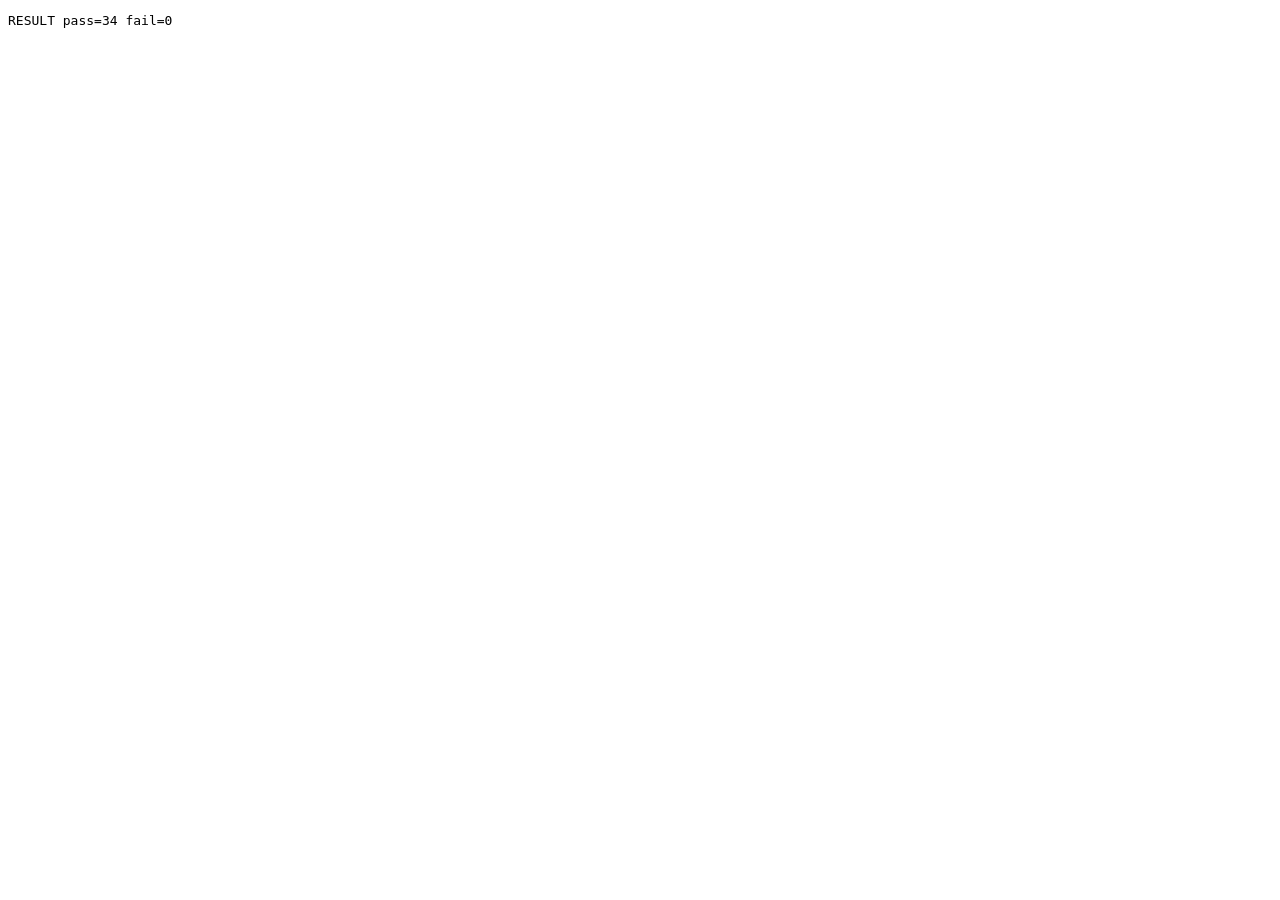
==== commit 92f33831: "Restyle as a NOC dashboard Dark console look with topology header that lights a node per solved grou" ====
--- a/tests/index.html
+++ b/tests/index.html
@@ -1,6 +1,7 @@
 <!doctype html><meta charset="utf-8"><title>tests</title><pre id="out">running</pre>
 <script type="module">
 import * as C from '../js/connections-core.js';
+import { ICONS } from '../js/icons.js';
 const results = []; let pass = 0, fail = 0;
 function t(name, fn) { try { fn(); pass++; } catch (e) { fail++; results.push('FAIL ' + name + ': ' + e.message); } }
 function eq(a, b) { if (JSON.stringify(a) !== JSON.stringify(b)) throw new Error(`expected ${JSON.stringify(b)}, got ${JSON.stringify(a)}`); }
@@ -16,12 +17,16 @@
 t('puzzle titles are unique', () => eq(new Set(puzzles.map((p) => p.title)).size, 8));
 t('no item is blank, and every why is a sentence', () => puzzles.forEach((p) => p.groups.forEach((g) => { if (g.why.length < 15) throw new Error(g.name); })));
 
+t('every group has a known icon', () => puzzles.forEach((p) => p.groups.forEach((g) => { if (!ICONS[g.icon]) throw new Error(`${p.title} / ${g.name}: icon "${g.icon}"`); })));
+t('icon markup is plain svg shapes only (no scripts or handlers)', () => Object.entries(ICONS).forEach(([k, v]) => { if (/script|on\w+=|<a |href/i.test(v)) throw new Error(k); }));
+
 // ---- validator rejects bad data ----
 const clone = () => JSON.parse(JSON.stringify(P));
 t('validator: three groups', () => { const p = clone(); p.groups.pop(); if (!C.validatePuzzle(p).length) throw new Error('accepted'); });
 t('validator: duplicate item across groups', () => { const p = clone(); p.groups[1].items[0] = p.groups[0].items[0]; if (!C.validatePuzzle(p).some((e) => e.includes('appears in'))) throw new Error('missed'); });
 t('validator: duplicate differing only by case', () => { const p = clone(); p.groups[1].items[0] = p.groups[0].items[0].toLowerCase(); if (!C.validatePuzzle(p).length) throw new Error('missed'); });
 t('validator: group with 3 items', () => { const p = clone(); p.groups[2].items.pop(); if (!C.validatePuzzle(p).length) throw new Error('missed'); });
+t('validator: icon must be a string when present', () => { const p = clone(); p.groups[0].icon = 5; if (!C.validatePuzzle(p).length) throw new Error('missed'); });
 t('validator: missing why or name', () => { const p = clone(); p.groups[0].why = ''; p.groups[1].name = ' '; eq(C.validatePuzzle(p).length, 2); });
 t('newGame refuses an invalid puzzle', () => { const p = clone(); p.groups.pop(); let threw = false; try { C.newGame(p); } catch { threw = true; } eq(threw, true); });
 
